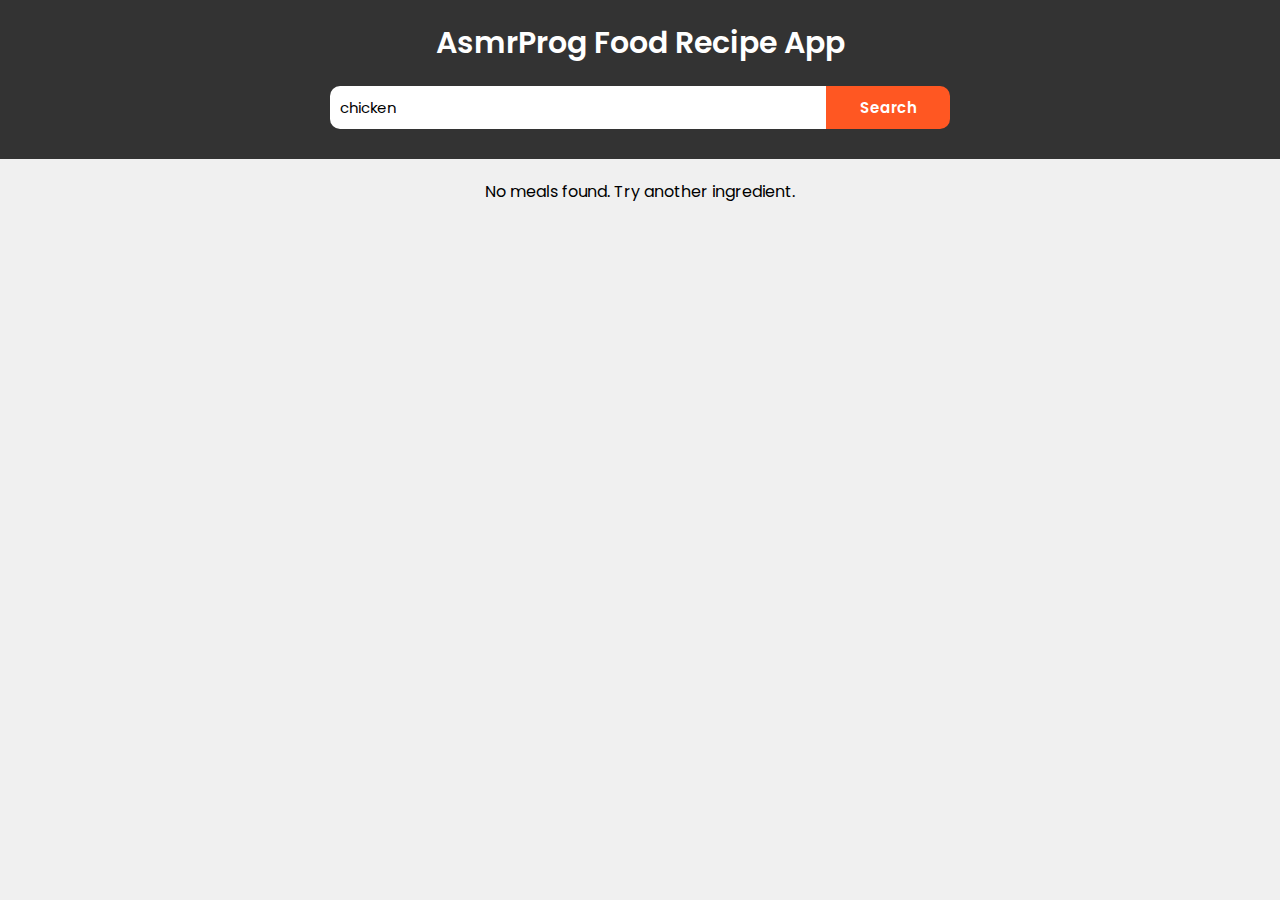
==== index.html @ f2663e5a "first commit" ====
<!DOCTYPE html>
<html lang="en">

<head>
    <meta charset="UTF-8">
    <meta name="viewport" content="width=device-width, initial-scale=1.0">
    <link rel="stylesheet" href="style.css">
    <title>Day #50 - Food Recipe App | AsmrProg</title>
</head>

<body>

    <header>
        <h1>AsmrProg Food Recipe App</h1>
        <div class="search">
            <input type="text" id="searchInput" placeholder="Enter an ingredient...">
            <button id="searchButton">Search</button>
        </div>
    </header>

    <div id="mealList" class="meal-list"></div>
    <div class="modal-container">
        <button id="recipeCloseBtn" class="close-button">&times;</button>
        <div class="meal-details-content">
            <!-- Content from js will be inserted here -->
        </div>
    </div>



    <script src="script.js"></script>
</body>

</html>
---- style.css ----
@import url('https://fonts.googleapis.com/css2?family=Poppins:wght@300;400;500;600;700&display=swap');

*{
    margin: 0;
    padding: 0;
    box-sizing: border-box;
    font-family: 'Poppins', sans-serif;
}

body{
    background-color: #f0f0f0;
}

header{
    background-color: #333;
    color: #fff;
    text-align: center;
    padding: 20px 20px 30px;
}

h1{
    font-size: 30px;
    font-weight: 600;
    margin-bottom: 20px;
}

.search{
    display: flex;
    justify-content: center;
}

.search input{
    padding: 10px;
    border: none;
    width: 40%;
    font-size: 15px;
    outline: none;
    border-radius: 10px 0 0 10px;
}

.search button{
    padding: 10px 20px;
    background-color: #ff5722;
    border: none;
    width: 10%;
    cursor: pointer;
    font-size: 15px;
    color: #fff;
    font-weight: 600;
    border-radius: 0 10px 10px 0;
    transition: all 0.3s ease;
}

.search button:hover{
    background-color: #e64a19;
}

.meal-list{
    display: flex;
    flex-wrap: wrap;
    justify-content: center;
    gap: 20px;
    margin: 20px;
}

.meal-item {
    flex-basis: calc(25% - 20px);
    max-width: calc(25% - 20px);
    margin: 10px;
    padding: 20px 20px 10px;
    box-shadow: 0 8px 24px rgba(149, 157, 165, 0.2);
    border-radius: 10px;
    cursor: pointer;
    transition: all 0.3s ease;
}

.meal-item:hover{
    transform: scale(1.05);
}

.meal-item img{
    width: 100%;
    max-height: 250px;
    object-fit: cover;
    border-radius: 10px;
}

.meal-item h3{
    text-align: center;
    margin: 10px 0;
    font-size: 17px;
    font-weight: 600;
}

.modal-container{
    display: none;
    position: fixed;
    top: 50%;
    left: 50%;
    transform: translate(-50%, -50%);
    background-color: #fff;
    padding: 20px;
    box-shadow: 0 0 10px rgba(0, 0, 0, 0.3);
    z-index: 1000;
    max-width: 90%;
    overflow: auto;
    border-radius: 10px;
}

.modal-container .close-button{
    font-size: 42px;
    background: none;
    border: none;
    cursor: pointer;
    color: #333;
    width: 100%;
    text-align: right;
    margin-bottom: 16px;
    transition: all 0.3s ease;
}

.modal-container .close-button:hover{
    color: #ff5722;
}

.meal-details-content{
    overflow-y: auto;
    max-height: 70vh;
}

.recipe-title{
    font-size: 22px;
    font-weight: 600;
    text-align: center;
    margin-bottom: 5px;
}

.recipe-category{
    font-size: 18px;
    font-weight: 600;
    text-align: center;
    margin-bottom: 10px;
}

.recipe-instruct h3{
    font-size: 18px;
    font-weight: 600;
    margin-top: 10px;
}

.recipe-instruct p{
    font-size: 16px;
    margin-bottom: 10px;
    text-align: justify;
    padding: 18px;
}

.recipe-img img{
    max-width: 50%;
    display: block;
    margin: 0 auto 40px;
    border-radius: 10px;
    border: 1px solid #ccc;
    box-shadow: rgba(100, 100, 111, 0.2) 0 7px 29px 0;
}

.recipe-video{
    text-align: center;
    margin-top: 10px;
}

.recipe-video a{
    padding: 10px 20px;
    background-color: #ff5722;
    border: none;
    color: #fff;
    text-decoration: none;
    font-weight: 600;
    font-size: 16px;
    cursor: pointer;
    border-radius: 10px;
    transition: all 0.3s ease;
}

.recipe-video a:hover{
    background-color: #e64a19;
}

@media screen and (width < 980px) {
    
    .meal-item{
        flex-basis: calc(50% - 20px);
        max-width: calc(50% - 20px);
        margin: 0;
    }

    .search input{
        width: 80%;
    }

    .search button{
        width: 20%;
    }
}

@media screen and (width < 540px) {
    
    .meal-item{
        flex-basis: calc(100% - 20px);
        max-width: calc(100% - 20px);
    }

}
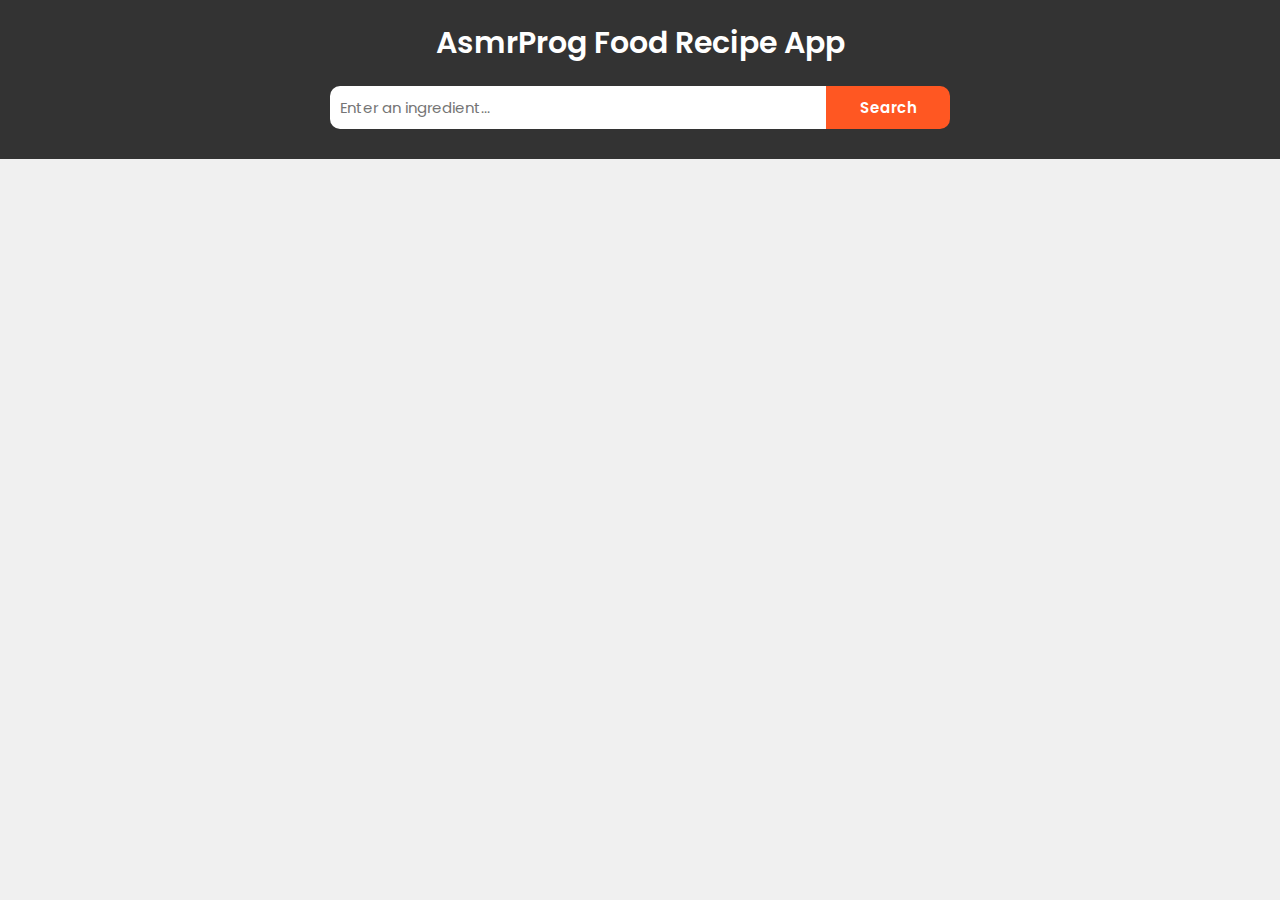
==== commit 5aa982cd: "log in file update" ====
--- a/index.html
+++ b/index.html
@@ -4,12 +4,14 @@
 <head>
     <meta charset="UTF-8">
     <meta name="viewport" content="width=device-width, initial-scale=1.0">
-    <link rel="stylesheet" href="style.css">
+
+    <link rel="stylesheet" href="css/style.css">
+
+    <script src="js/script.js"></script>
     <title>Day #50 - Food Recipe App | AsmrProg</title>
 </head>
 
 <body>
-
     <header>
         <h1>AsmrProg Food Recipe App</h1>
         <div class="search">
@@ -28,7 +30,6 @@
 
 
 
-    <script src="script.js"></script>
 </body>
 
 </html>--- a/css/style.css
+++ b/css/style.css
@@ -0,0 +1,210 @@
+@import url("https://fonts.googleapis.com/css2?family=Poppins:wght@300;400;500;600;700&display=swap");
+
+* {
+    margin: 0;
+    padding: 0;
+    box-sizing: border-box;
+    font-family: "Poppins", sans-serif;
+}
+
+body {
+    background-color: #f0f0f0;
+}
+
+header {
+    background-color: #333;
+    color: #fff;
+    text-align: center;
+    padding: 20px 20px 30px;
+}
+
+h1 {
+    font-size: 30px;
+    font-weight: 600;
+    margin-bottom: 20px;
+}
+
+.search {
+    display: flex;
+    justify-content: center;
+}
+
+.search input {
+    padding: 10px;
+    border: none;
+    width: 40%;
+    font-size: 15px;
+    outline: none;
+    border-radius: 10px 0 0 10px;
+}
+
+.search button {
+    padding: 10px 20px;
+    background-color: #ff5722;
+    border: none;
+    width: 10%;
+    cursor: pointer;
+    font-size: 15px;
+    color: #fff;
+    font-weight: 600;
+    border-radius: 0 10px 10px 0;
+    transition: all 0.3s ease;
+}
+
+.search button:hover {
+    background-color: #e64a19;
+}
+
+.meal-list {
+    display: flex;
+    flex-wrap: wrap;
+    justify-content: center;
+    gap: 20px;
+    margin: 20px;
+}
+
+.meal-item {
+    flex-basis: calc(25% - 20px);
+    max-width: calc(25% - 20px);
+    margin: 10px;
+    padding: 20px 20px 10px;
+    box-shadow: 0 8px 24px rgba(149, 157, 165, 0.2);
+    border-radius: 10px;
+    cursor: pointer;
+    transition: all 0.3s ease;
+}
+
+.meal-item:hover {
+    transform: scale(1.05);
+}
+
+.meal-item img {
+    width: 100%;
+    max-height: 250px;
+    object-fit: cover;
+    border-radius: 10px;
+}
+
+.meal-item h3 {
+    text-align: center;
+    margin: 10px 0;
+    font-size: 17px;
+    font-weight: 600;
+}
+
+.modal-container {
+    display: none;
+    position: fixed;
+    top: 50%;
+    left: 50%;
+    transform: translate(-50%, -50%);
+    background-color: #fff;
+    padding: 20px;
+    box-shadow: 0 0 10px rgba(0, 0, 0, 0.3);
+    z-index: 1000;
+    max-width: 90%;
+    overflow: auto;
+    border-radius: 10px;
+}
+
+.modal-container .close-button {
+    font-size: 42px;
+    background: none;
+    border: none;
+    cursor: pointer;
+    color: #333;
+    width: 100%;
+    text-align: right;
+    margin-bottom: 16px;
+    transition: all 0.3s ease;
+}
+
+.modal-container .close-button:hover {
+    color: #ff5722;
+}
+
+.meal-details-content {
+    overflow-y: auto;
+    max-height: 70vh;
+}
+
+.recipe-title {
+    font-size: 22px;
+    font-weight: 600;
+    text-align: center;
+    margin-bottom: 5px;
+}
+
+.recipe-category {
+    font-size: 18px;
+    font-weight: 600;
+    text-align: center;
+    margin-bottom: 10px;
+}
+
+.recipe-instruct h3 {
+    font-size: 18px;
+    font-weight: 600;
+    margin-top: 10px;
+}
+
+.recipe-instruct p {
+    font-size: 16px;
+    margin-bottom: 10px;
+    text-align: justify;
+    padding: 18px;
+}
+
+.recipe-img img {
+    max-width: 50%;
+    display: block;
+    margin: 0 auto 40px;
+    border-radius: 10px;
+    border: 1px solid #ccc;
+    box-shadow: rgba(100, 100, 111, 0.2) 0 7px 29px 0;
+}
+
+.recipe-video {
+    text-align: center;
+    margin-top: 10px;
+}
+
+.recipe-video a {
+    padding: 10px 20px;
+    background-color: #ff5722;
+    border: none;
+    color: #fff;
+    text-decoration: none;
+    font-weight: 600;
+    font-size: 16px;
+    cursor: pointer;
+    border-radius: 10px;
+    transition: all 0.3s ease;
+}
+
+.recipe-video a:hover {
+    background-color: #e64a19;
+}
+
+@media screen and (width < 980px) {
+    .meal-item {
+        flex-basis: calc(50% - 20px);
+        max-width: calc(50% - 20px);
+        margin: 0;
+    }
+
+    .search input {
+        width: 80%;
+    }
+
+    .search button {
+        width: 20%;
+    }
+}
+
+@media screen and (width < 540px) {
+    .meal-item {
+        flex-basis: calc(100% - 20px);
+        max-width: calc(100% - 20px);
+    }
+}
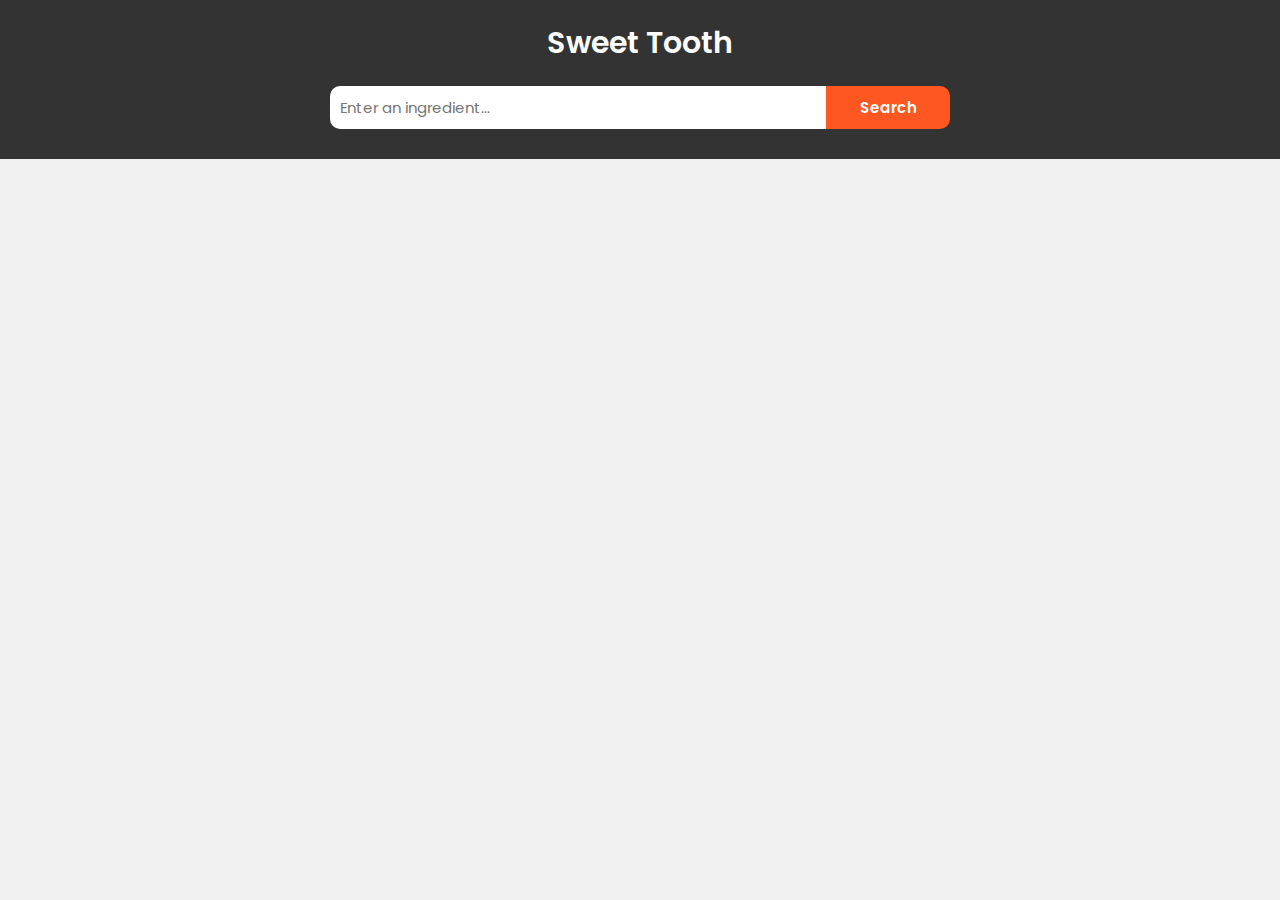
==== commit 830f7746: "update changes" ====
--- a/index.html
+++ b/index.html
@@ -5,15 +5,21 @@
     <meta charset="UTF-8">
     <meta name="viewport" content="width=device-width, initial-scale=1.0">
 
+    <!--CSS here-->
     <link rel="stylesheet" href="css/style.css">
 
+    <!--JS here-->
     <script src="js/script.js"></script>
-    <title>Day #50 - Food Recipe App | AsmrProg</title>
+
+    <!--Link image-->
+    <link rel="icon" type="image/x-icon" href="/imgs/Recipes Logo.svg">
+
+    <title>Home | Sweet Tooth</title>
 </head>
 
 <body>
     <header>
-        <h1>AsmrProg Food Recipe App</h1>
+        <h1>Sweet Tooth</h1>
         <div class="search">
             <input type="text" id="searchInput" placeholder="Enter an ingredient...">
             <button id="searchButton">Search</button>
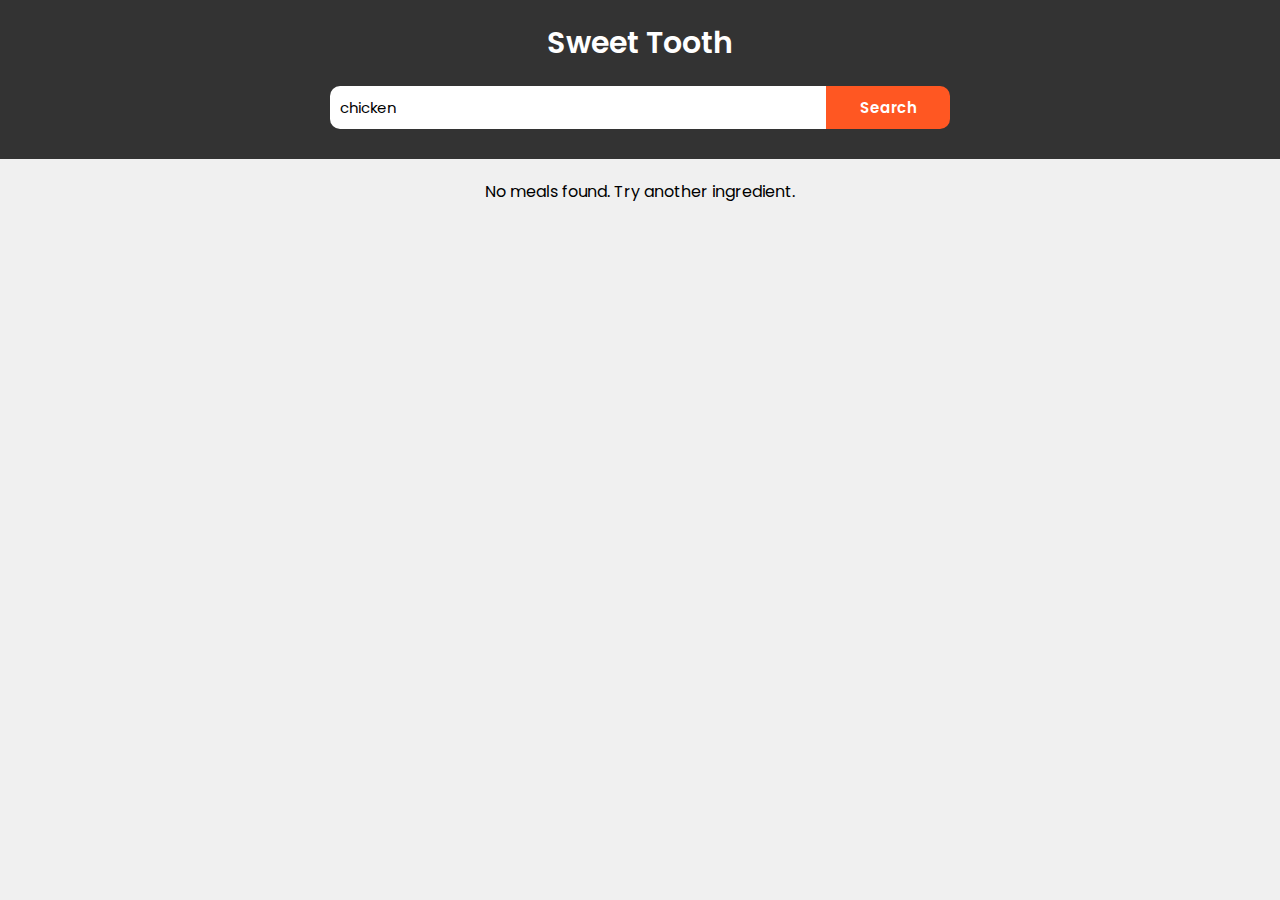
==== commit 0eb2c795: "logIn.html changes" ====
--- a/index.html
+++ b/index.html
@@ -8,8 +8,6 @@
     <!--CSS here-->
     <link rel="stylesheet" href="css/style.css">
 
-    <!--JS here-->
-    <script src="js/script.js"></script>
 
     <!--Link image-->
     <link rel="icon" type="image/x-icon" href="/imgs/Recipes Logo.svg">
@@ -34,7 +32,7 @@
         </div>
     </div>
 
-
+    <script src="js/script.js"></script>
 
 </body>
 
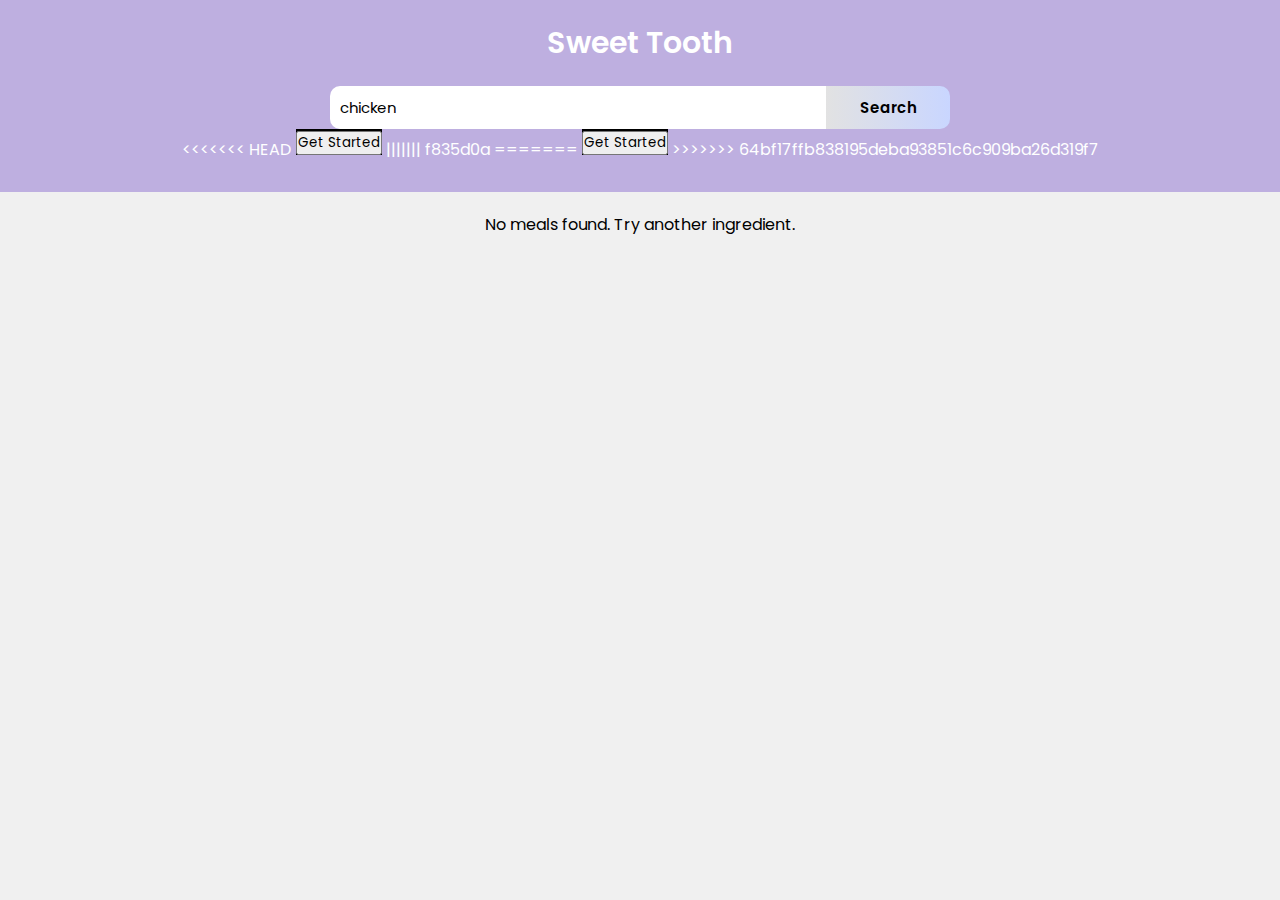
==== commit e2c71fcf: "login authentication added" ====
--- a/index.html
+++ b/index.html
@@ -6,7 +6,7 @@
     <meta name="viewport" content="width=device-width, initial-scale=1.0">
 
     <!--CSS here-->
-    <link rel="stylesheet" href="css/style.css">
+    <link rel="stylesheet" href="./css/style.css">
 
 
     <!--Link image-->
@@ -22,6 +22,18 @@
             <input type="text" id="searchInput" placeholder="Enter an ingredient...">
             <button id="searchButton">Search</button>
         </div>
+<<<<<<< HEAD
+
+        <div class="get-started">
+            <a href="./logIn.html"><button type="button">Get Started</button></a>
+        </div>
+||||||| f835d0a
+=======
+
+        <div class="get-started">
+            <button type="button">Get Started</button>
+        </div>
+>>>>>>> 64bf17ffb838195deba93851c6c909ba26d319f7
     </header>
 
     <div id="mealList" class="meal-list"></div>
@@ -31,7 +43,7 @@
             <!-- Content from js will be inserted here -->
         </div>
     </div>
-
+    
     <script src="js/script.js"></script>
 
 </body>
--- a/css/style.css
+++ b/css/style.css
@@ -5,6 +5,7 @@
     padding: 0;
     box-sizing: border-box;
     font-family: "Poppins", sans-serif;
+    overflow: hidden;
 }
 
 body {
@@ -12,7 +13,7 @@
 }
 
 header {
-    background-color: #333;
+    background-color: #beafe0;
     color: #fff;
     text-align: center;
     padding: 20px 20px 30px;
@@ -40,19 +41,31 @@
 
 .search button {
     padding: 10px 20px;
-    background-color: #ff5722;
+    background-color: #c9d6ff;
+    background: linear-gradient(to right, #e2e2e2, #c9d6ff);
     border: none;
     width: 10%;
     cursor: pointer;
     font-size: 15px;
-    color: #fff;
+    color: #000;
     font-weight: 600;
     border-radius: 0 10px 10px 0;
     transition: all 0.3s ease;
 }
 
 .search button:hover {
+<<<<<<< HEAD
+    filter: brightness(0.9);
+}
+
+.get-started {
+    display: inline-block;
+    background-color: #000;
+||||||| f835d0a
     background-color: #e64a19;
+=======
+    filter: brightness(0.9);
+>>>>>>> 64bf17ffb838195deba93851c6c909ba26d319f7
 }
 
 .meal-list {
@@ -207,4 +220,4 @@
         flex-basis: calc(100% - 20px);
         max-width: calc(100% - 20px);
     }
-}
+}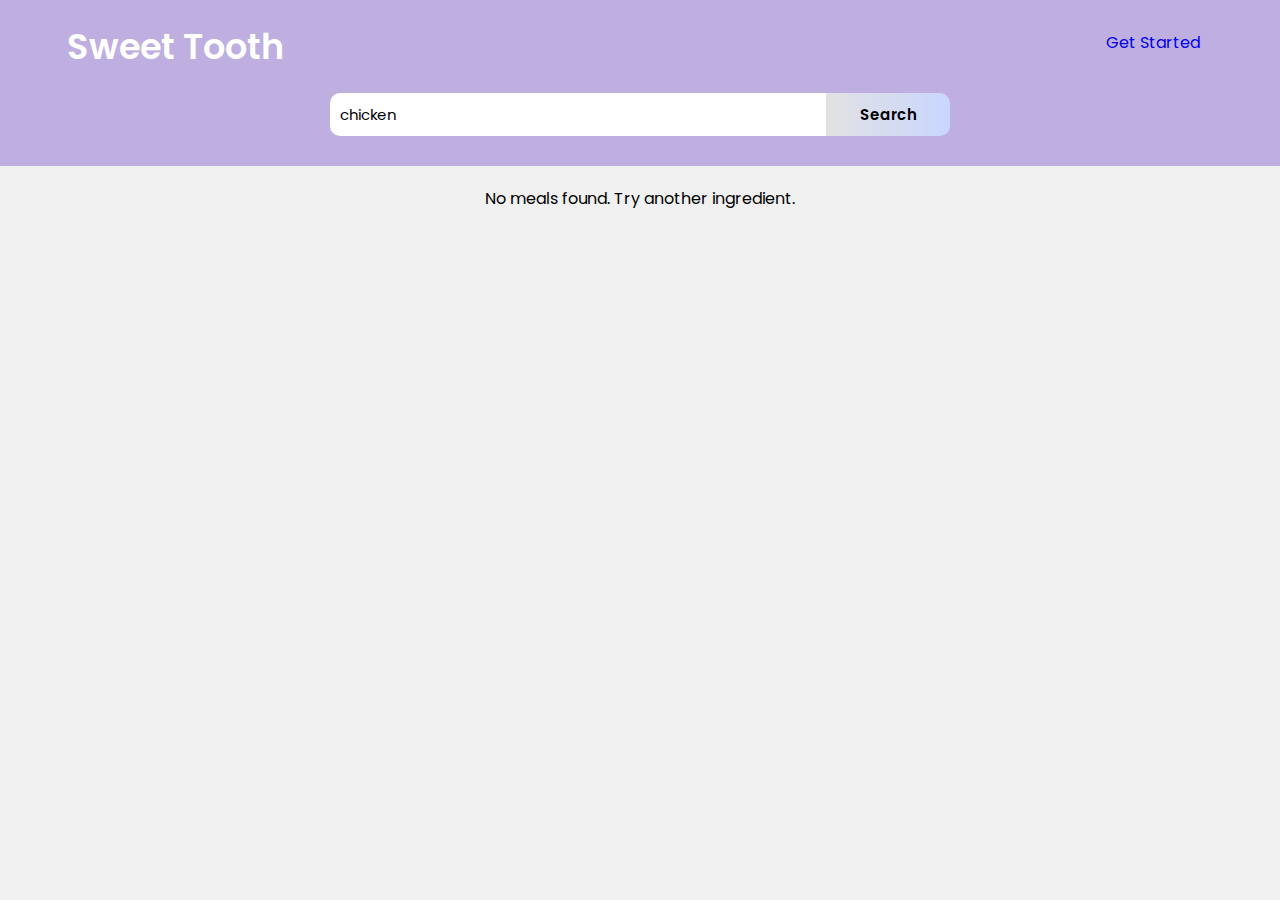
==== commit 76e07e91: "navigation link to login.html finished, responsive finished" ====
--- a/index.html
+++ b/index.html
@@ -8,7 +8,6 @@
     <!--CSS here-->
     <link rel="stylesheet" href="./css/style.css">
 
-
     <!--Link image-->
     <link rel="icon" type="image/x-icon" href="/imgs/Recipes Logo.svg">
 
@@ -17,23 +16,22 @@
 
 <body>
     <header>
-        <h1>Sweet Tooth</h1>
+        <div class="row">
+            <h1>Sweet Tooth</h1>
+            <div class="get-started">
+                <ul>
+                    <li>
+                        <a href="logIn.html">Get Started</a>
+                    </li>
+                </ul>
+            </div>
+        </div>
+
         <div class="search">
             <input type="text" id="searchInput" placeholder="Enter an ingredient...">
             <button id="searchButton">Search</button>
         </div>
-<<<<<<< HEAD
 
-        <div class="get-started">
-            <a href="./logIn.html"><button type="button">Get Started</button></a>
-        </div>
-||||||| f835d0a
-=======
-
-        <div class="get-started">
-            <button type="button">Get Started</button>
-        </div>
->>>>>>> 64bf17ffb838195deba93851c6c909ba26d319f7
     </header>
 
     <div id="mealList" class="meal-list"></div>
@@ -43,7 +41,7 @@
             <!-- Content from js will be inserted here -->
         </div>
     </div>
-    
+
     <script src="js/script.js"></script>
 
 </body>
--- a/css/style.css
+++ b/css/style.css
@@ -5,7 +5,10 @@
     padding: 0;
     box-sizing: border-box;
     font-family: "Poppins", sans-serif;
-    overflow: hidden;
+}
+
+::-webkit-scrollbar {
+    display: none;
 }
 
 body {
@@ -20,9 +23,34 @@
 }
 
 h1 {
-    font-size: 30px;
+    font-size: 35px;
     font-weight: 600;
     margin-bottom: 20px;
+    width: 25%;
+}
+
+.row {
+    display: flex;
+    justify-content: space-between;
+}
+
+.get-started ul {
+    margin: 10px;
+    list-style-type: none;
+    width: 100%;
+    margin-right: 130px;
+}
+
+.get-started li a {
+    text-decoration: none;
+}
+
+.get-started li:hover {
+    transform: translateY(-1px);
+}
+
+.get-started li:active {
+    transform: translateY(0px);
 }
 
 .search {
@@ -54,18 +82,7 @@
 }
 
 .search button:hover {
-<<<<<<< HEAD
     filter: brightness(0.9);
-}
-
-.get-started {
-    display: inline-block;
-    background-color: #000;
-||||||| f835d0a
-    background-color: #e64a19;
-=======
-    filter: brightness(0.9);
->>>>>>> 64bf17ffb838195deba93851c6c909ba26d319f7
 }
 
 .meal-list {
@@ -199,7 +216,17 @@
     background-color: #e64a19;
 }
 
+@media screen and (width < 1064px) {
+    .get-started ul {
+        margin-right: 30px;
+    }
+}
+
 @media screen and (width < 980px) {
+    h1 {
+        width: 25%;
+    }
+
     .meal-item {
         flex-basis: calc(50% - 20px);
         max-width: calc(50% - 20px);
@@ -215,7 +242,63 @@
     }
 }
 
+@media screen and (width < 910px) {
+    h1 {
+        width: 27.66%;
+    }
+}
+
+@media screen and (width < 825px) {
+    h1 {
+        width: 29.66%;
+    }
+}
+
+@media screen and (width < 774px) {
+    h1 {
+        width: 33.33%;
+    }
+}
+
+@media screen and (width < 700px) {
+    h1 {
+        width: 35%;
+    }
+}
+
+@media screen and (width < 663px) {
+    h1 {
+        width: 38%;
+    }
+}
+
+@media screen and (width < 613px) {
+    h1 {
+        width: 40%;
+    }
+}
+
+@media screen and (width < 585px) {
+    h1 {
+        width: 41.66%;
+    }
+}
+
+@media screen and (width < 562px) {
+    h1 {
+        width: 43.66%;
+    }
+}
+
 @media screen and (width < 540px) {
+    h1 {
+        width: 50%;
+    }
+
+    .get-started ul {
+        margin-top: 15px;
+    }
+
     .meal-item {
         flex-basis: calc(100% - 20px);
         max-width: calc(100% - 20px);
